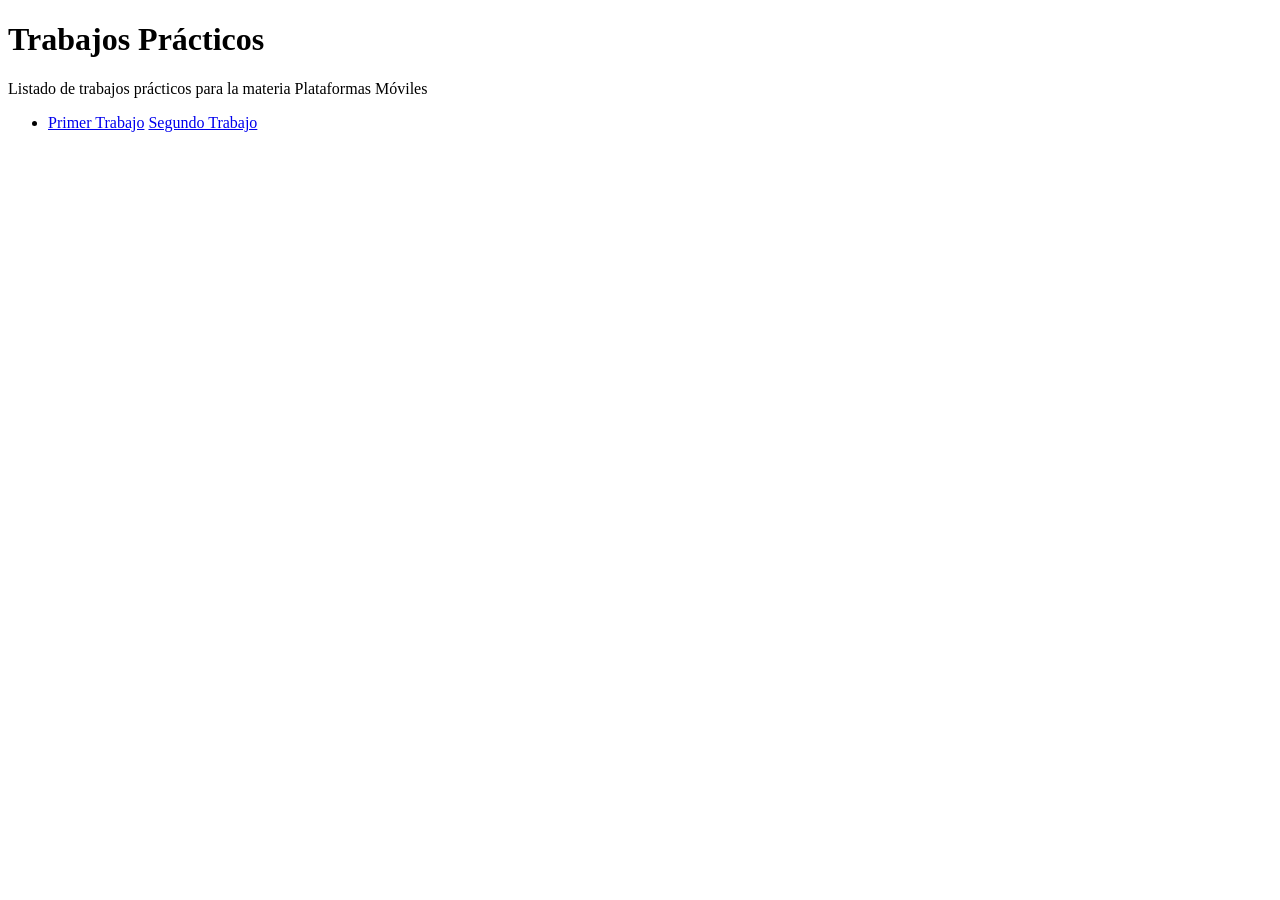
==== index.html @ c783a943 "Update index.html" ====
<!DOCTYPE html>
<html>
   <head>
      <title>Hola Mundo!</title>
   </head>
   <body>
     <h1>Trabajos Prácticos</h1>
     <p>Listado de trabajos prácticos para la materia Plataformas Móviles</p>
     <ul>
       <li><a href="tp-1/">Primer Trabajo</a>
          <a href="tp-1/">Segundo Trabajo</a>
       </li>
     </ul>
   </body>
</html>
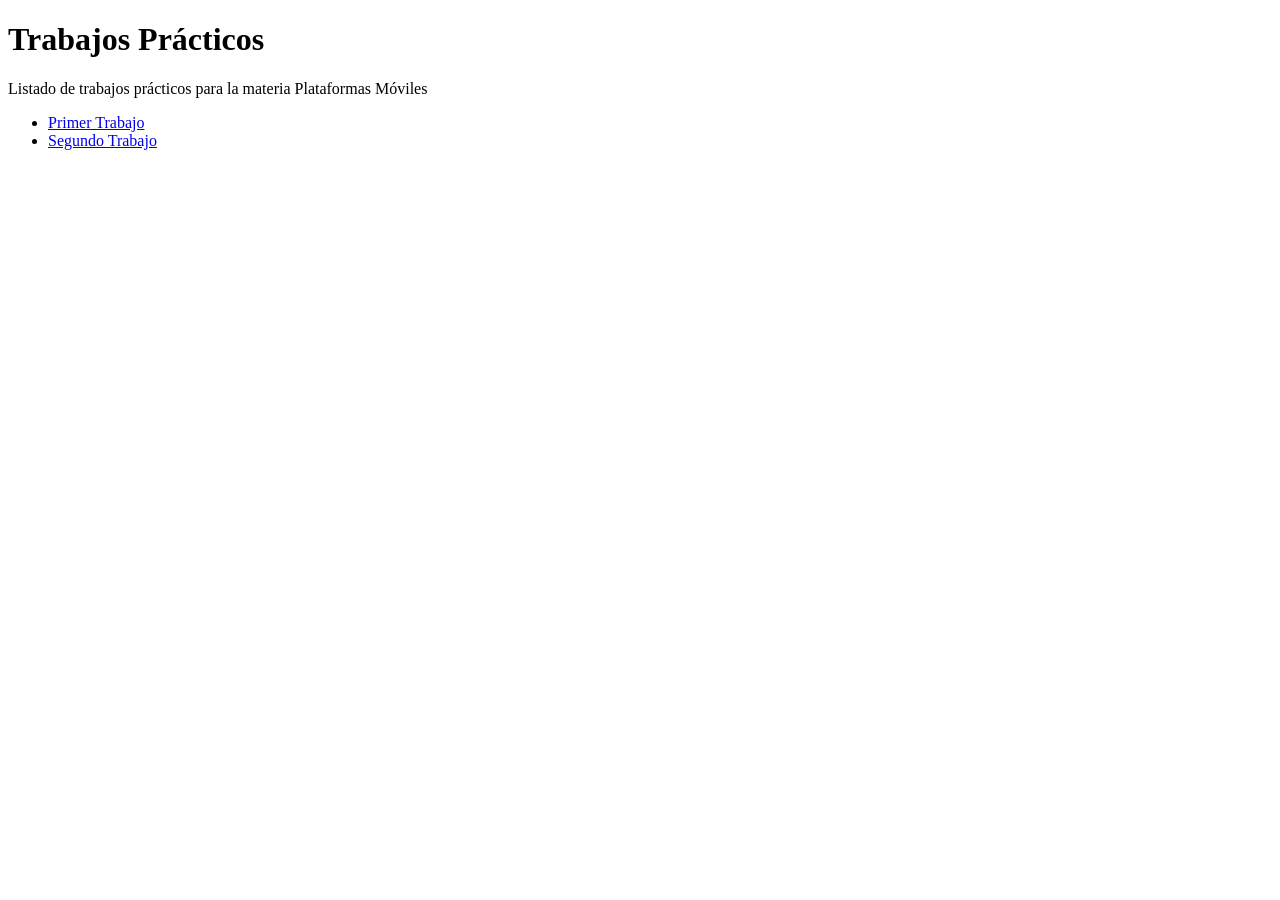
==== commit 878613e4: "Update index.html" ====
--- a/index.html
+++ b/index.html
@@ -7,9 +7,8 @@
      <h1>Trabajos Prácticos</h1>
      <p>Listado de trabajos prácticos para la materia Plataformas Móviles</p>
      <ul>
-       <li><a href="tp-1/">Primer Trabajo</a>
-          <a href="tp-1/">Segundo Trabajo</a>
-       </li>
+       <li><a href="tp-1/">Primer Trabajo</a></li>
+     <li><a href="tp-2/">Segundo Trabajo</a></li>
      </ul>
    </body>
 </html>
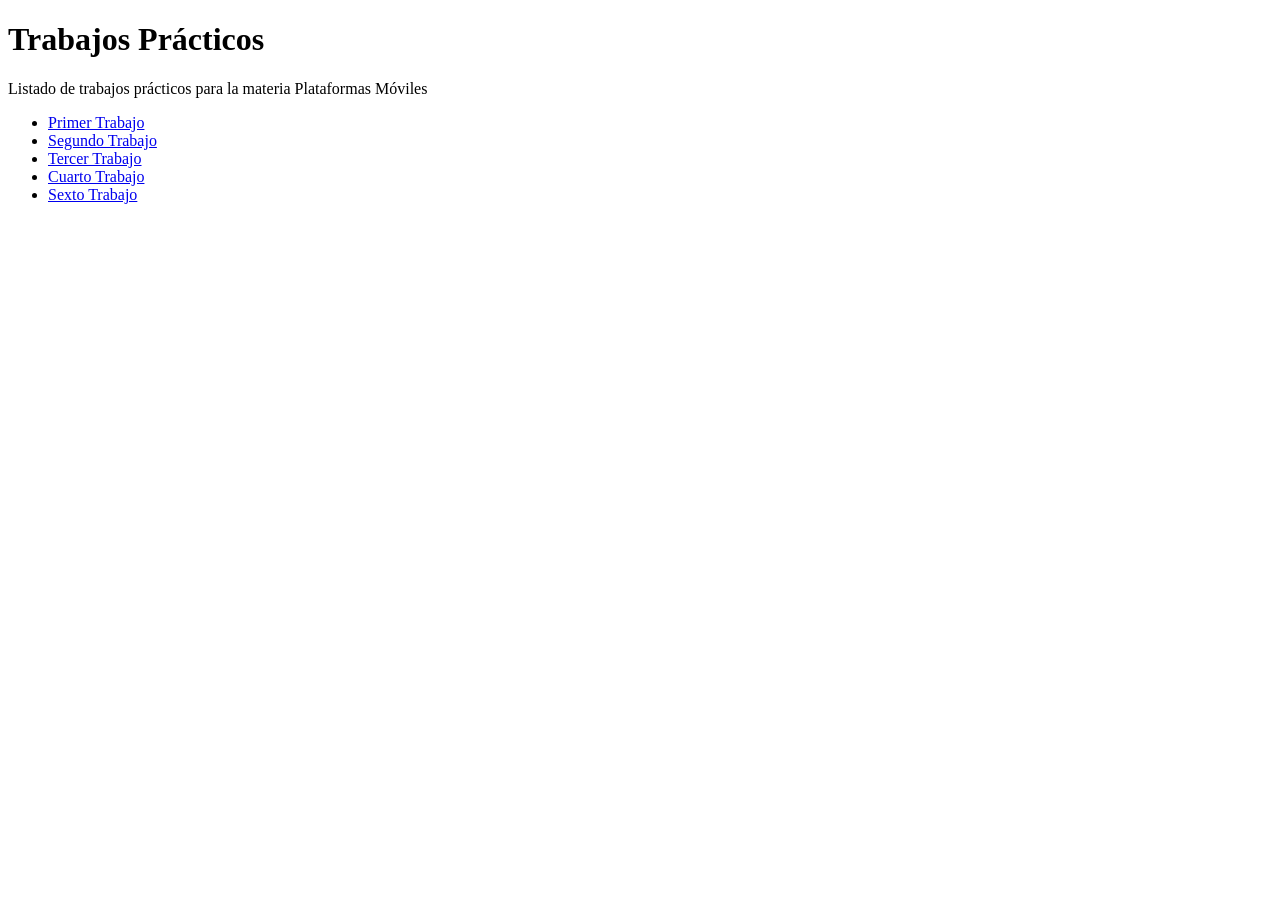
==== commit aa12db90: "Update index.html" ====
--- a/index.html
+++ b/index.html
@@ -7,8 +7,11 @@
      <h1>Trabajos Prácticos</h1>
      <p>Listado de trabajos prácticos para la materia Plataformas Móviles</p>
      <ul>
-       <li><a href="tp-1/">Primer Trabajo</a></li>
-     <li><a href="tp-2/">Segundo Trabajo</a></li>
+        <li><a href="tp-1/">Primer Trabajo</a></li>
+        <li><a href="tp-2/">Segundo Trabajo</a></li>
+        <li><a href="tp-3/">Tercer Trabajo</a></li>
+        <li><a href="tp-4/">Cuarto Trabajo</a></li>
+        <li><a href="tp-6/">Sexto Trabajo</a></li>
      </ul>
    </body>
 </html>
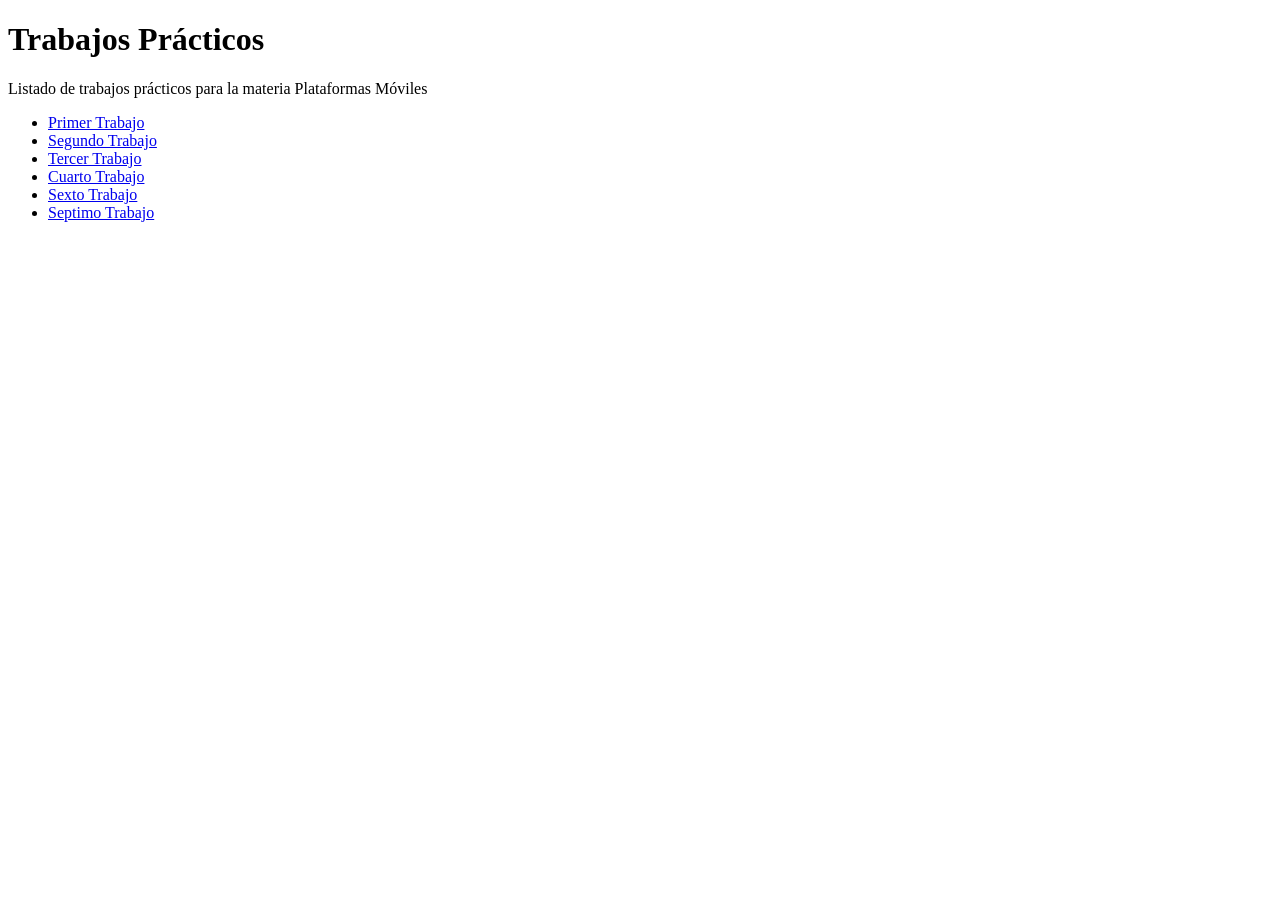
==== commit d466d610: "Update index.html" ====
--- a/index.html
+++ b/index.html
@@ -12,6 +12,7 @@
         <li><a href="tp-3/">Tercer Trabajo</a></li>
         <li><a href="tp-4/">Cuarto Trabajo</a></li>
         <li><a href="tp-6/">Sexto Trabajo</a></li>
+        <li><a href="tp-7/">Septimo Trabajo</a></li>
      </ul>
    </body>
 </html>
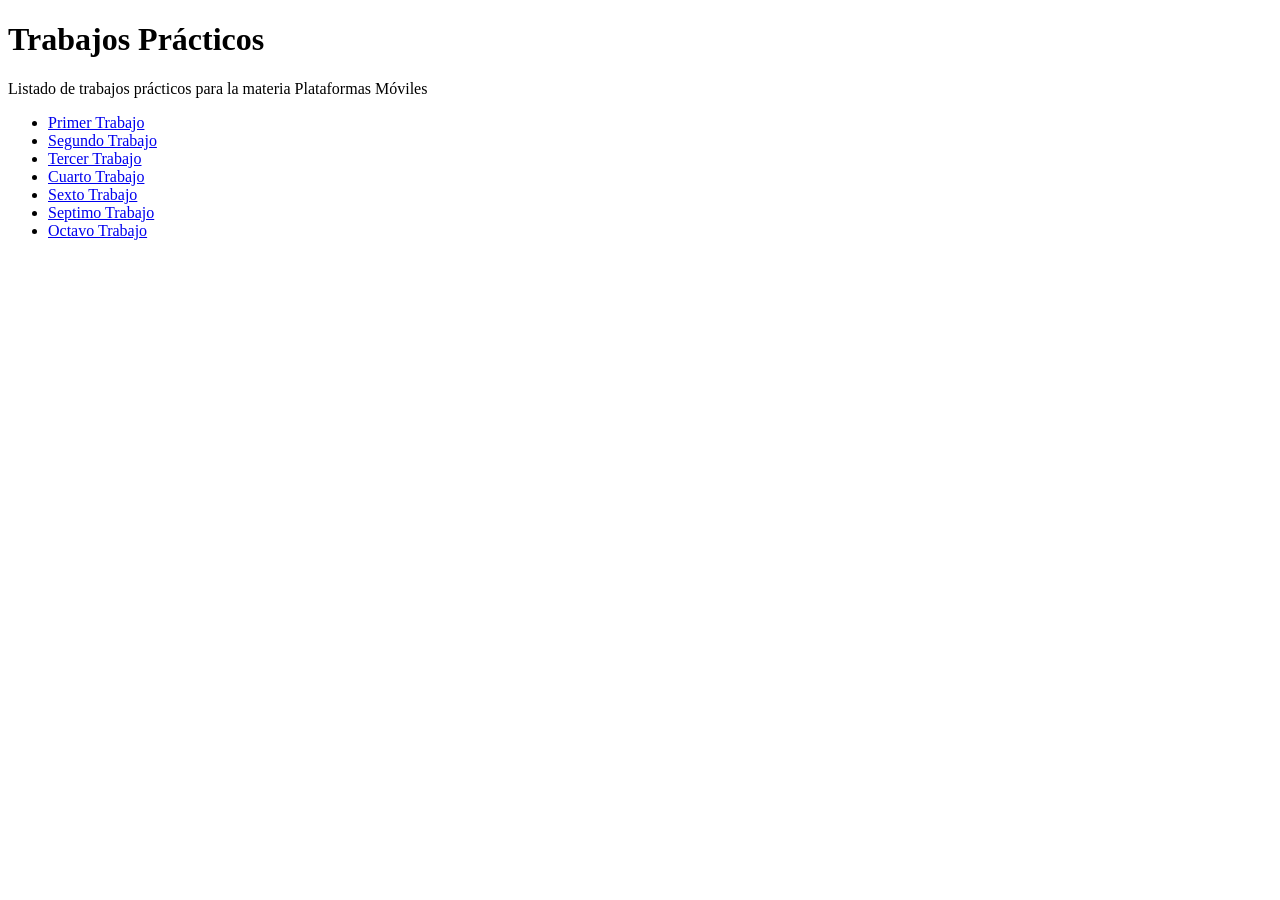
==== commit 9f200752: "Update index.html" ====
--- a/index.html
+++ b/index.html
@@ -13,6 +13,7 @@
         <li><a href="tp-4/">Cuarto Trabajo</a></li>
         <li><a href="tp-6/">Sexto Trabajo</a></li>
         <li><a href="tp-7/">Septimo Trabajo</a></li>
+        <li><a href="tp-8/">Octavo Trabajo</a></li>
      </ul>
    </body>
 </html>
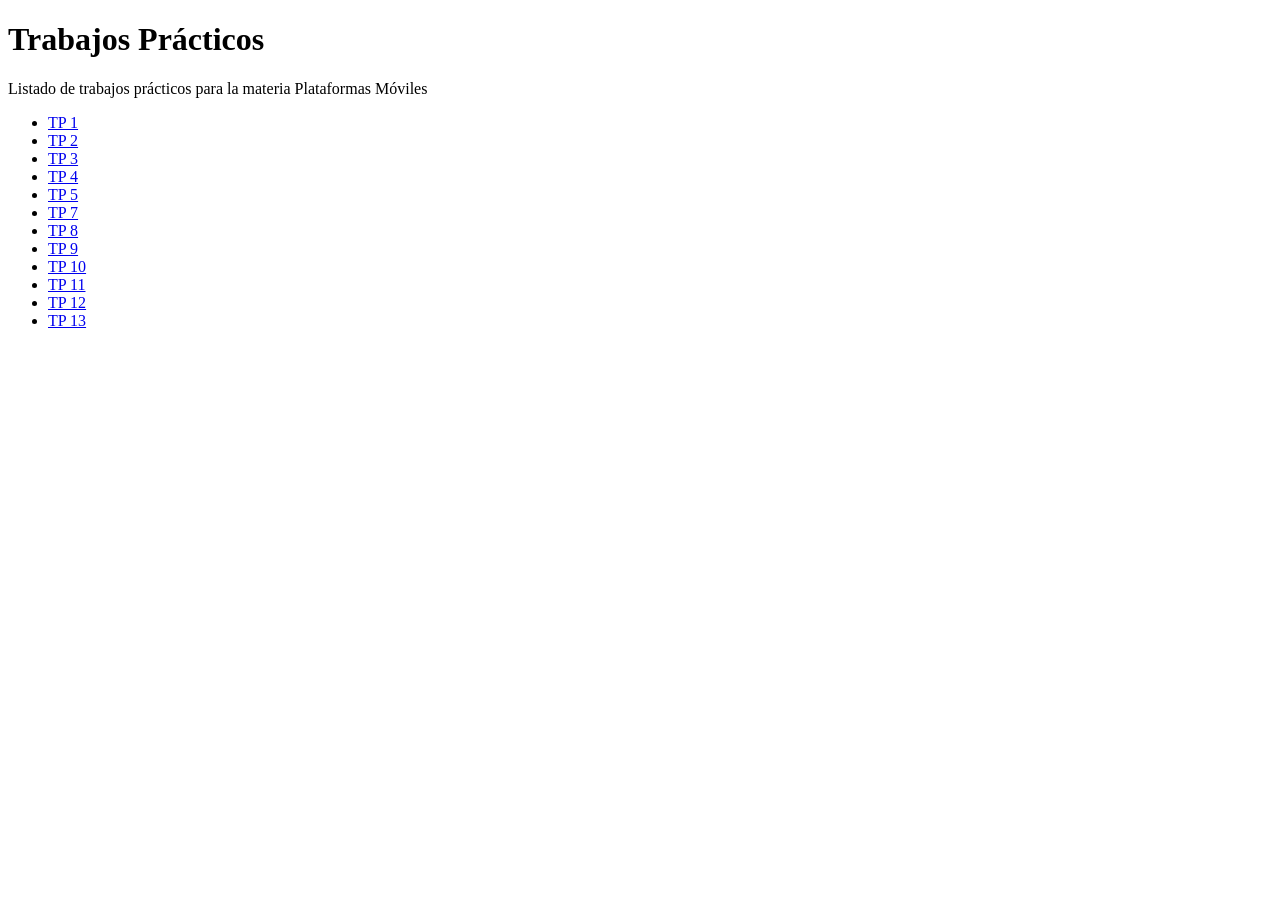
==== commit 4d46071a: "Update index.html" ====
--- a/index.html
+++ b/index.html
@@ -7,13 +7,18 @@
      <h1>Trabajos Prácticos</h1>
      <p>Listado de trabajos prácticos para la materia Plataformas Móviles</p>
      <ul>
-        <li><a href="tp-1/">Primer Trabajo</a></li>
-        <li><a href="tp-2/">Segundo Trabajo</a></li>
-        <li><a href="tp-3/">Tercer Trabajo</a></li>
-        <li><a href="tp-4/">Cuarto Trabajo</a></li>
-        <li><a href="tp-6/">Sexto Trabajo</a></li>
-        <li><a href="tp-7/">Septimo Trabajo</a></li>
-        <li><a href="tp-8/">Octavo Trabajo</a></li>
+        <li><a href="tp-1/">TP 1</a></li>
+        <li><a href="tp-2/">TP 2</a></li>
+        <li><a href="tp-3/">TP 3</a></li>
+        <li><a href="tp-4/">TP 4</a></li>
+        <li><a href="tp-6/">TP 5</a></li>
+        <li><a href="tp-7/">TP 7</a></li>
+        <li><a href="tp-8/">TP 8</a></li>
+        <li><a href="tp-9/">TP 9</a></li>
+        <li><a href="tp-10/">TP 10</a></li>
+        <li><a href="tp-11/">TP 11</a></li>
+        <li><a href="tp-12/">TP 12</a></li>
+        <li><a href="tp-13/">TP 13</a></li>
      </ul>
    </body>
 </html>
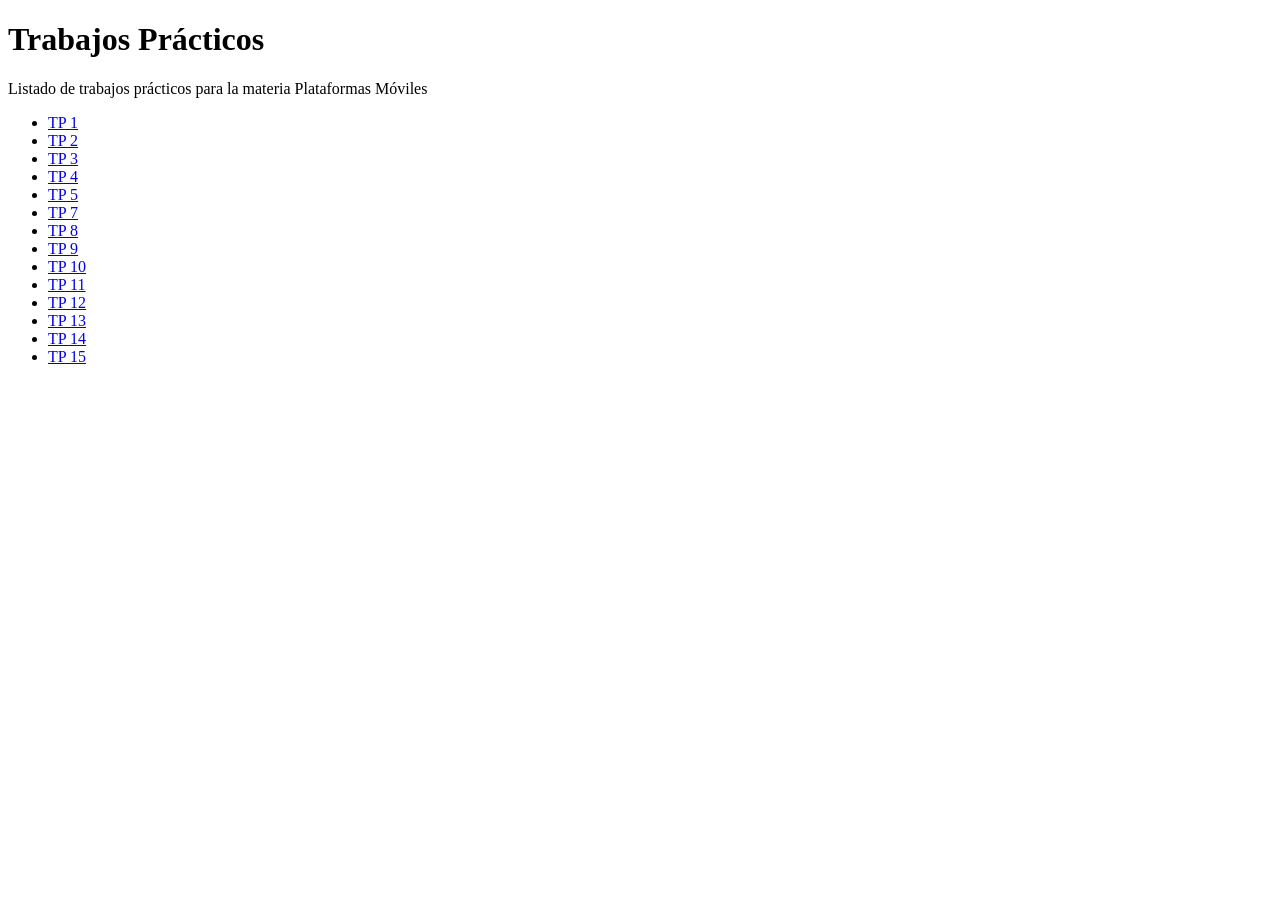
==== commit 16b7574d: "Update index.html" ====
--- a/index.html
+++ b/index.html
@@ -19,6 +19,8 @@
         <li><a href="tp-11/">TP 11</a></li>
         <li><a href="tp-12/">TP 12</a></li>
         <li><a href="tp-13/">TP 13</a></li>
+        <li><a href="tp-14/">TP 14</a></li>
+        <li><a href="tp-15/">TP 15</a></li>
      </ul>
    </body>
 </html>
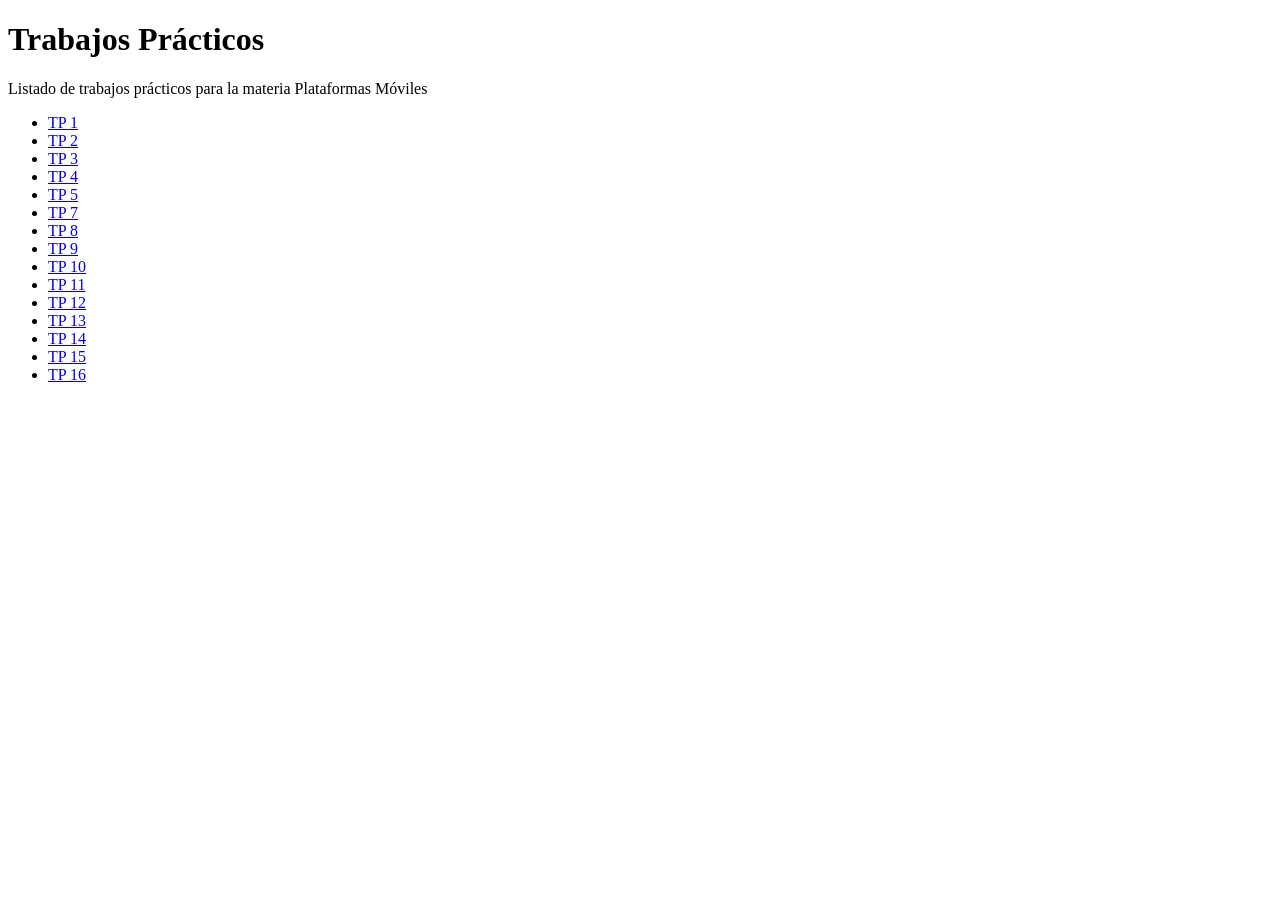
==== commit 43101fa3: "Update index.html" ====
--- a/index.html
+++ b/index.html
@@ -21,6 +21,7 @@
         <li><a href="tp-13/">TP 13</a></li>
         <li><a href="tp-14/">TP 14</a></li>
         <li><a href="tp-15/">TP 15</a></li>
+        <li><a href="tp-16/">TP 16</a></li>
      </ul>
    </body>
 </html>
